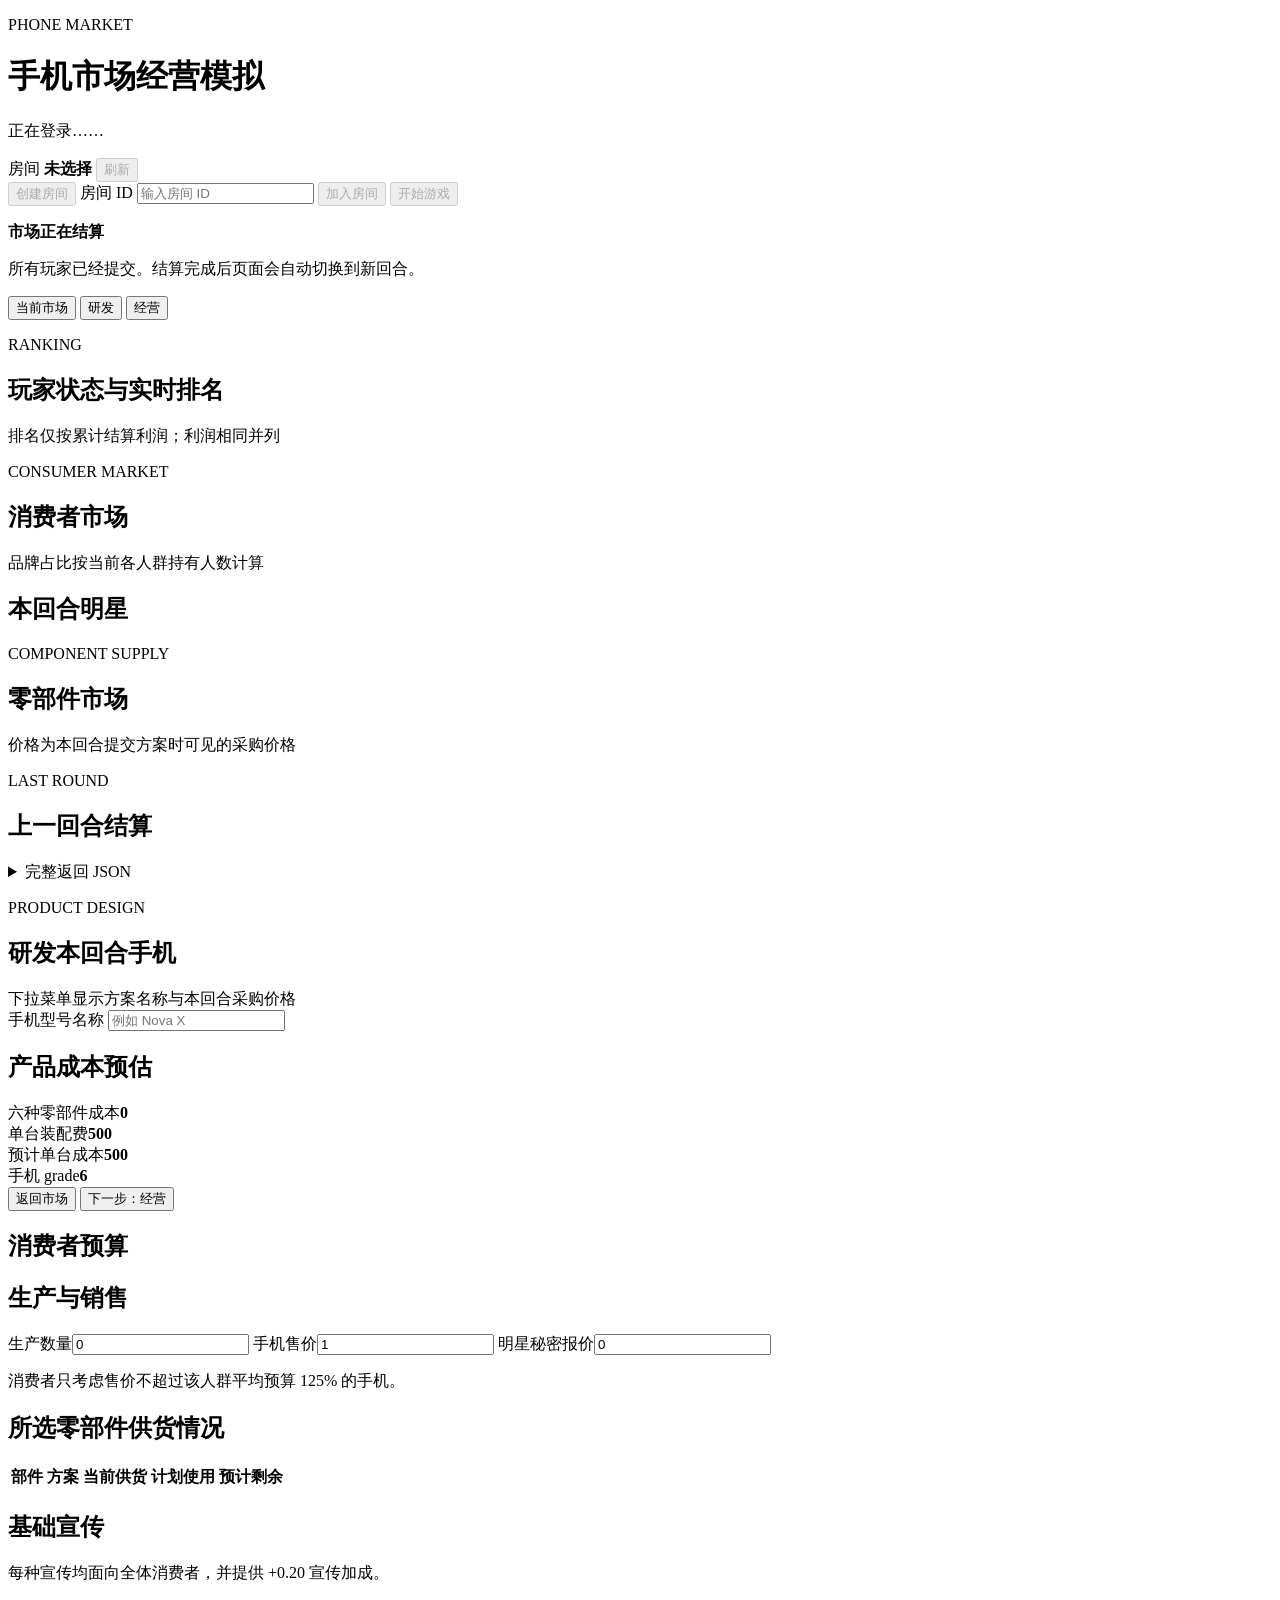
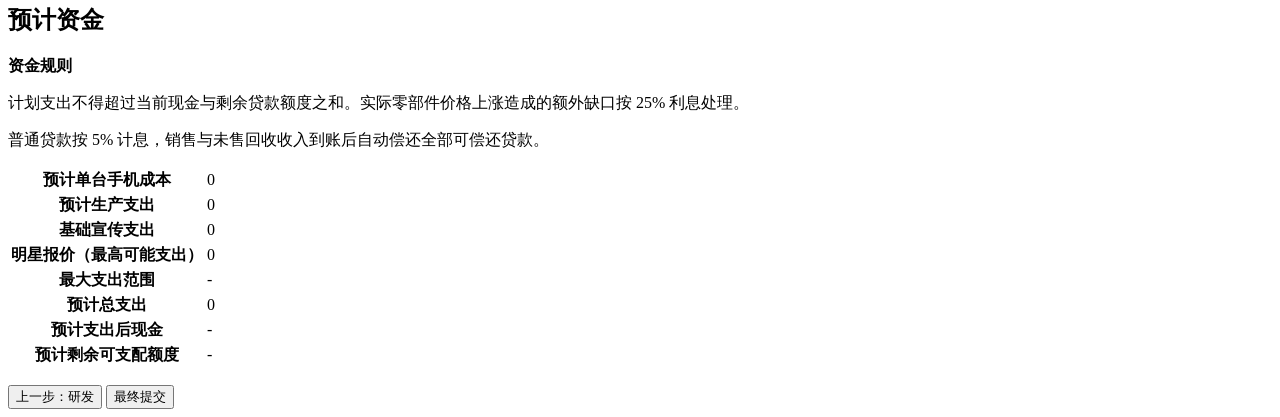
==== src/main/resources/static/index.html @ 574f3762 "first commit" ====
<!doctype html>
<html lang="zh-CN">
<head>
    <meta charset="UTF-8">
    <meta name="viewport" content="width=device-width, initial-scale=1.0">
    <title>手机市场经营模拟</title>
    <link rel="stylesheet" href="/styles.css?v=20260803-1455">
</head>
<body>
<main class="page">
    <header class="topbar">
        <div>
            <p class="eyebrow">PHONE MARKET</p>
            <h1>手机市场经营模拟</h1>
            <p id="loginText" class="muted">正在登录……</p>
        </div>
        <div class="top-actions">
            <span class="room-pill">房间 <strong id="roomText">未选择</strong></span>
            <button id="refreshButton" class="secondary" disabled>刷新</button>
        </div>
    </header>

    <section class="panel room-controls">
        <button id="createButton" disabled>创建房间</button>
        <label>
            房间 ID
            <input id="gameIdInput" type="number" min="1" placeholder="输入房间 ID">
        </label>
        <button id="joinButton" disabled>加入房间</button>
        <button id="startButton" disabled>开始游戏</button>
    </section>

    <p id="message" class="message"></p>

    <section id="gameArea" class="hidden">
        <div id="processingBanner" class="processing-banner hidden">
            <span class="spinner"></span>
            <div>
                <strong>市场正在结算</strong>
                <p>所有玩家已经提交。结算完成后页面会自动切换到新回合。</p>
            </div>
        </div>

        <div id="finalBanner" class="final-banner hidden"></div>

        <nav class="tabs" aria-label="游戏页面">
            <button class="tab-button active" data-tab="market">当前市场</button>
            <button class="tab-button" data-tab="research">研发</button>
            <button class="tab-button" data-tab="operation">经营</button>
        </nav>

        <section id="marketTab" class="tab-page">
            <div id="summaryCards" class="summary-grid"></div>

            <section class="panel">
                <div class="section-heading">
                    <div>
                        <p class="eyebrow">RANKING</p>
                        <h2>玩家状态与实时排名</h2>
                    </div>
                    <span class="muted">排名仅按累计结算利润；利润相同并列</span>
                </div>
                <div id="playerFinance"></div>
            </section>

            <section class="panel">
                <div class="section-heading">
                    <div>
                        <p class="eyebrow">CONSUMER MARKET</p>
                        <h2>消费者市场</h2>
                    </div>
                    <span class="muted">品牌占比按当前各人群持有人数计算</span>
                </div>
                <div id="consumerMarket"></div>
            </section>

            <section class="panel">
                <h2>本回合明星</h2>
                <div id="starInfo"></div>
            </section>

            <section class="panel">
                <div class="section-heading">
                    <div>
                        <p class="eyebrow">COMPONENT SUPPLY</p>
                        <h2>零部件市场</h2>
                    </div>
                    <span class="muted">价格为本回合提交方案时可见的采购价格</span>
                </div>
                <div id="componentTable" class="component-market-grid"></div>
            </section>

            <section class="panel">
                <div class="section-heading">
                    <div>
                        <p class="eyebrow">LAST ROUND</p>
                        <h2>上一回合结算</h2>
                    </div>
                </div>
                <div id="previousRound"></div>
            </section>

            <section class="panel compact-panel">
                <details>
                    <summary>完整返回 JSON</summary>
                    <pre id="rawJson"></pre>
                </details>
            </section>
        </section>

        <section id="researchTab" class="tab-page hidden">
            <section class="panel">
                <div class="section-heading">
                    <div>
                        <p class="eyebrow">PRODUCT DESIGN</p>
                        <h2>研发本回合手机</h2>
                    </div>
                    <span class="muted">下拉菜单显示方案名称与本回合采购价格</span>
                </div>

                <label class="field">
                    手机型号名称
                    <input id="modelName" type="text" maxlength="50" placeholder="例如 Nova X">
                </label>

                <div id="componentSelectors" class="selector-grid"></div>
            </section>

            <section class="panel">
                <h2>产品成本预估</h2>
                <div class="metric-grid">
                    <div class="metric"><span>六种零部件成本</span><strong id="componentUnitCost">0</strong></div>
                    <div class="metric"><span>单台装配费</span><strong id="assemblyUnitCost">500</strong></div>
                    <div class="metric"><span>预计单台成本</span><strong id="phoneUnitCost">500</strong></div>
                    <div class="metric"><span>手机 grade</span><strong id="totalGrade">6</strong></div>
                </div>
                <div class="page-actions">
                    <button data-go-tab="market" class="secondary">返回市场</button>
                    <button data-go-tab="operation">下一步：经营</button>
                </div>
            </section>
        </section>

        <section id="operationTab" class="tab-page hidden">
            <section class="panel">
                <h2>消费者预算</h2>
                <div id="majorBudgetCards" class="summary-grid"></div>
            </section>

            <section class="panel">
                <h2>生产与销售</h2>
                <div class="form-grid">
                    <label class="field">生产数量<input id="productionQuantity" type="number" min="0" step="1" value="0"></label>
                    <label class="field">手机售价<input id="salePrice" type="number" min="1" step="1" value="1"></label>
                    <label class="field">明星秘密报价<input id="starBid" type="number" min="0" step="1" value="0"></label>
                </div>
                <p class="hint">消费者只考虑售价不超过该人群平均预算 125% 的手机。</p>
            </section>

            <section class="panel">
                <h2>所选零部件供货情况</h2>
                <div class="table-wrap">
                    <table>
                        <thead><tr><th>部件</th><th>方案</th><th>当前供货</th><th>计划使用</th><th>预计剩余</th></tr></thead>
                        <tbody id="selectedComponentSupplyTable"></tbody>
                    </table>
                </div>
            </section>

            <section class="panel">
                <h2>基础宣传</h2>
                <p class="hint">每种宣传均面向全体消费者，并提供 +0.20 宣传加成。</p>
                <div id="advertisingOptions" class="checkbox-list"></div>
            </section>

            <section class="panel">
                <h2>预计资金</h2>
                <div class="rule-notice">
                    <strong>资金规则</strong>
                    <p>计划支出不得超过当前现金与剩余贷款额度之和。实际零部件价格上涨造成的额外缺口按 25% 利息处理。</p>
                    <p>普通贷款按 5% 计息，销售与未售回收收入到账后自动偿还全部可偿还贷款。</p>
                </div>
                <div class="table-wrap">
                    <table><tbody>
                    <tr><th>预计单台手机成本</th><td id="operationUnitCost">0</td></tr>
                    <tr><th>预计生产支出</th><td id="estimatedProductionCost">0</td></tr>
                    <tr><th>基础宣传支出</th><td id="estimatedAdCost">0</td></tr>
                    <tr><th>明星报价（最高可能支出）</th><td id="estimatedStarCost">0</td></tr>
                    <tr><th>最大支出范围</th><td id="maximumSpendingLimit">-</td></tr>
                    <tr><th>预计总支出</th><td id="estimatedTotalCost">0</td></tr>
                    <tr><th>预计支出后现金</th><td id="estimatedCashAfter">-</td></tr>
                    <tr><th>预计剩余可支配额度</th><td id="estimatedAvailableAfter">-</td></tr>
                    </tbody></table>
                </div>
                <p id="affordabilityWarning" class="warning hidden"></p>
                <div class="page-actions">
                    <button data-go-tab="research" class="secondary">上一步：研发</button>
                    <button id="submitActionButton">最终提交</button>
                </div>
            </section>
        </section>
    </section>
</main>
<script src="/app.js?v=20260803-1455"></script>
</body>
</html>
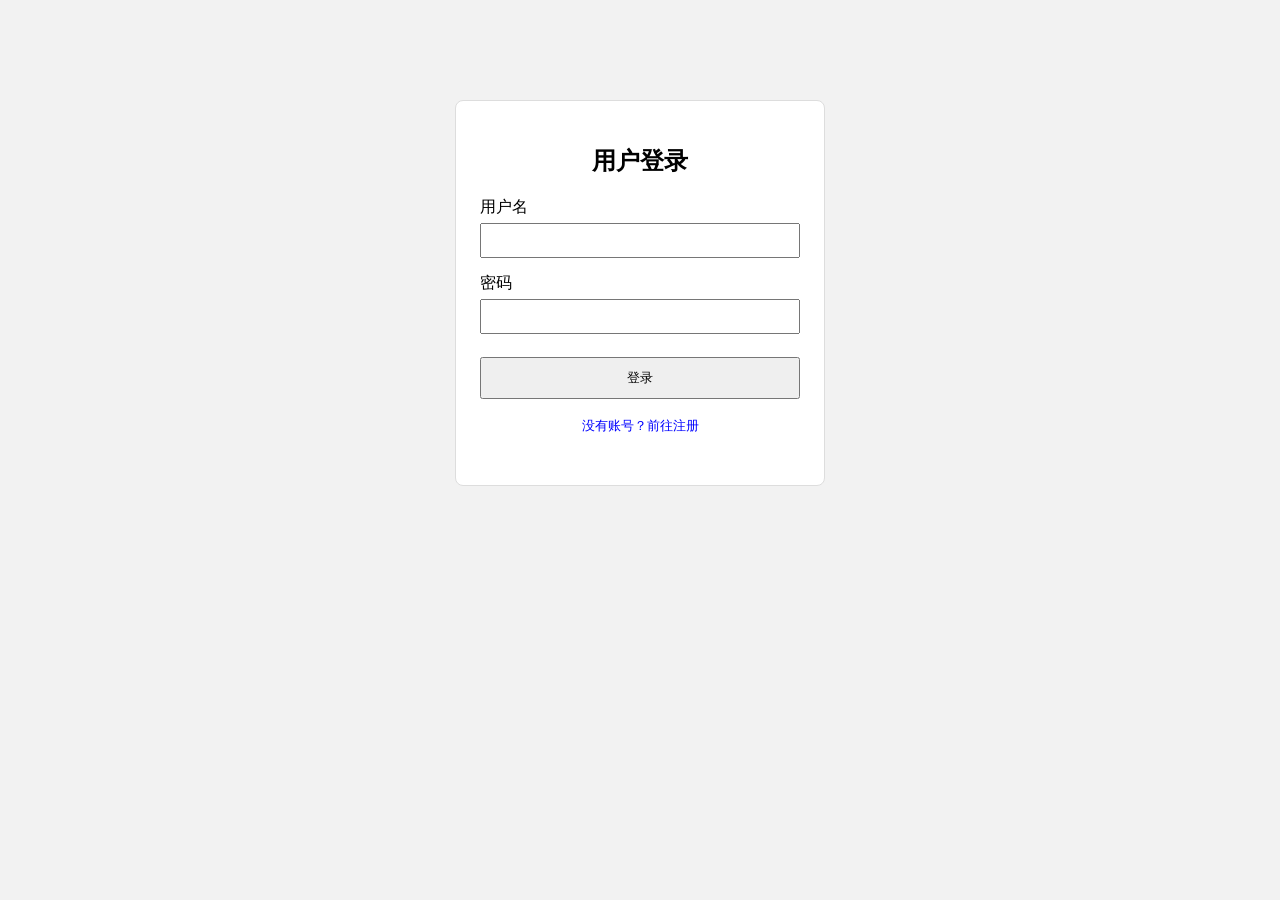
==== commit ec3a6681: "refactor: 重构登录注册界面，替换原简单用户登录流程" ====
--- a/src/main/resources/static/index.html
+++ b/src/main/resources/static/index.html
@@ -1,206 +1,175 @@
-<!doctype html>
+<!DOCTYPE html>
 <html lang="zh-CN">
 <head>
     <meta charset="UTF-8">
     <meta name="viewport" content="width=device-width, initial-scale=1.0">
-    <title>手机市场经营模拟</title>
-    <link rel="stylesheet" href="/styles.css?v=20260803-1455">
+
+    <title>手机市场</title>
+
+    <style>
+        body {
+            margin: 0;
+            font-family: Arial, sans-serif;
+            background: #f2f2f2;
+        }
+
+        .container {
+            width: 320px;
+            margin: 100px auto;
+            padding: 24px;
+            background: white;
+            border: 1px solid #ddd;
+            border-radius: 8px;
+        }
+
+        h2 {
+            text-align: center;
+        }
+
+        .form-group {
+            margin-bottom: 15px;
+        }
+
+        label {
+            display: block;
+            margin-bottom: 5px;
+        }
+
+        input {
+            box-sizing: border-box;
+            width: 100%;
+            padding: 8px;
+        }
+
+        button {
+            width: 100%;
+            padding: 10px;
+            margin-top: 8px;
+            cursor: pointer;
+        }
+
+        .switch-button {
+            border: none;
+            background: none;
+            color: blue;
+        }
+
+        .hidden {
+            display: none;
+        }
+
+        #message {
+            text-align: center;
+            margin-top: 15px;
+        }
+    </style>
 </head>
+
 <body>
-<main class="page">
-    <header class="topbar">
-        <div>
-            <p class="eyebrow">PHONE MARKET</p>
-            <h1>手机市场经营模拟</h1>
-            <p id="loginText" class="muted">正在登录……</p>
-        </div>
-        <div class="top-actions">
-            <span class="room-pill">房间 <strong id="roomText">未选择</strong></span>
-            <button id="refreshButton" class="secondary" disabled>刷新</button>
-        </div>
-    </header>
 
-    <section class="panel room-controls">
-        <button id="createButton" disabled>创建房间</button>
-        <label>
-            房间 ID
-            <input id="gameIdInput" type="number" min="1" placeholder="输入房间 ID">
-        </label>
-        <button id="joinButton" disabled>加入房间</button>
-        <button id="startButton" disabled>开始游戏</button>
-    </section>
+<div class="container">
 
-    <p id="message" class="message"></p>
+    <!-- 登录界面 -->
+    <div id="loginPage">
 
-    <section id="gameArea" class="hidden">
-        <div id="processingBanner" class="processing-banner hidden">
-            <span class="spinner"></span>
-            <div>
-                <strong>市场正在结算</strong>
-                <p>所有玩家已经提交。结算完成后页面会自动切换到新回合。</p>
+        <h2>用户登录</h2>
+
+        <form id="loginForm">
+
+            <div class="form-group">
+                <label for="loginUsername">用户名</label>
+
+                <input
+                        id="loginUsername"
+                        type="text"
+                        required
+                >
             </div>
-        </div>
 
-        <div id="finalBanner" class="final-banner hidden"></div>
+            <div class="form-group">
+                <label for="loginPassword">密码</label>
 
-        <nav class="tabs" aria-label="游戏页面">
-            <button class="tab-button active" data-tab="market">当前市场</button>
-            <button class="tab-button" data-tab="research">研发</button>
-            <button class="tab-button" data-tab="operation">经营</button>
-        </nav>
+                <input
+                        id="loginPassword"
+                        type="password"
+                        required
+                >
+            </div>
 
-        <section id="marketTab" class="tab-page">
-            <div id="summaryCards" class="summary-grid"></div>
+            <button type="submit">
+                登录
+            </button>
 
-            <section class="panel">
-                <div class="section-heading">
-                    <div>
-                        <p class="eyebrow">RANKING</p>
-                        <h2>玩家状态与实时排名</h2>
-                    </div>
-                    <span class="muted">排名仅按累计结算利润；利润相同并列</span>
-                </div>
-                <div id="playerFinance"></div>
-            </section>
+        </form>
 
-            <section class="panel">
-                <div class="section-heading">
-                    <div>
-                        <p class="eyebrow">CONSUMER MARKET</p>
-                        <h2>消费者市场</h2>
-                    </div>
-                    <span class="muted">品牌占比按当前各人群持有人数计算</span>
-                </div>
-                <div id="consumerMarket"></div>
-            </section>
+        <button
+                id="goToRegisterButton"
+                class="switch-button"
+                type="button"
+        >
+            没有账号？前往注册
+        </button>
 
-            <section class="panel">
-                <h2>本回合明星</h2>
-                <div id="starInfo"></div>
-            </section>
+    </div>
 
-            <section class="panel">
-                <div class="section-heading">
-                    <div>
-                        <p class="eyebrow">COMPONENT SUPPLY</p>
-                        <h2>零部件市场</h2>
-                    </div>
-                    <span class="muted">价格为本回合提交方案时可见的采购价格</span>
-                </div>
-                <div id="componentTable" class="component-market-grid"></div>
-            </section>
+    <!-- 注册界面 -->
+    <div id="registerPage" class="hidden">
 
-            <section class="panel">
-                <div class="section-heading">
-                    <div>
-                        <p class="eyebrow">LAST ROUND</p>
-                        <h2>上一回合结算</h2>
-                    </div>
-                </div>
-                <div id="previousRound"></div>
-            </section>
+        <h2>用户注册</h2>
 
-            <section class="panel compact-panel">
-                <details>
-                    <summary>完整返回 JSON</summary>
-                    <pre id="rawJson"></pre>
-                </details>
-            </section>
-        </section>
+        <form id="registerForm">
 
-        <section id="researchTab" class="tab-page hidden">
-            <section class="panel">
-                <div class="section-heading">
-                    <div>
-                        <p class="eyebrow">PRODUCT DESIGN</p>
-                        <h2>研发本回合手机</h2>
-                    </div>
-                    <span class="muted">下拉菜单显示方案名称与本回合采购价格</span>
-                </div>
+            <div class="form-group">
+                <label for="registerNickname">昵称</label>
 
-                <label class="field">
-                    手机型号名称
-                    <input id="modelName" type="text" maxlength="50" placeholder="例如 Nova X">
-                </label>
+                <input
+                        id="registerNickname"
+                        type="text"
+                        required
+                >
+            </div>
 
-                <div id="componentSelectors" class="selector-grid"></div>
-            </section>
+            <div class="form-group">
+                <label for="registerUsername">用户名</label>
 
-            <section class="panel">
-                <h2>产品成本预估</h2>
-                <div class="metric-grid">
-                    <div class="metric"><span>六种零部件成本</span><strong id="componentUnitCost">0</strong></div>
-                    <div class="metric"><span>单台装配费</span><strong id="assemblyUnitCost">500</strong></div>
-                    <div class="metric"><span>预计单台成本</span><strong id="phoneUnitCost">500</strong></div>
-                    <div class="metric"><span>手机 grade</span><strong id="totalGrade">6</strong></div>
-                </div>
-                <div class="page-actions">
-                    <button data-go-tab="market" class="secondary">返回市场</button>
-                    <button data-go-tab="operation">下一步：经营</button>
-                </div>
-            </section>
-        </section>
+                <input
+                        id="registerUsername"
+                        type="text"
+                        required
+                >
+            </div>
 
-        <section id="operationTab" class="tab-page hidden">
-            <section class="panel">
-                <h2>消费者预算</h2>
-                <div id="majorBudgetCards" class="summary-grid"></div>
-            </section>
+            <div class="form-group">
+                <label for="registerPassword">密码</label>
 
-            <section class="panel">
-                <h2>生产与销售</h2>
-                <div class="form-grid">
-                    <label class="field">生产数量<input id="productionQuantity" type="number" min="0" step="1" value="0"></label>
-                    <label class="field">手机售价<input id="salePrice" type="number" min="1" step="1" value="1"></label>
-                    <label class="field">明星秘密报价<input id="starBid" type="number" min="0" step="1" value="0"></label>
-                </div>
-                <p class="hint">消费者只考虑售价不超过该人群平均预算 125% 的手机。</p>
-            </section>
+                <input
+                        id="registerPassword"
+                        type="password"
+                        required
+                >
+            </div>
 
-            <section class="panel">
-                <h2>所选零部件供货情况</h2>
-                <div class="table-wrap">
-                    <table>
-                        <thead><tr><th>部件</th><th>方案</th><th>当前供货</th><th>计划使用</th><th>预计剩余</th></tr></thead>
-                        <tbody id="selectedComponentSupplyTable"></tbody>
-                    </table>
-                </div>
-            </section>
+            <button type="submit">
+                注册
+            </button>
 
-            <section class="panel">
-                <h2>基础宣传</h2>
-                <p class="hint">每种宣传均面向全体消费者，并提供 +0.20 宣传加成。</p>
-                <div id="advertisingOptions" class="checkbox-list"></div>
-            </section>
+        </form>
 
-            <section class="panel">
-                <h2>预计资金</h2>
-                <div class="rule-notice">
-                    <strong>资金规则</strong>
-                    <p>计划支出不得超过当前现金与剩余贷款额度之和。实际零部件价格上涨造成的额外缺口按 25% 利息处理。</p>
-                    <p>普通贷款按 5% 计息，销售与未售回收收入到账后自动偿还全部可偿还贷款。</p>
-                </div>
-                <div class="table-wrap">
-                    <table><tbody>
-                    <tr><th>预计单台手机成本</th><td id="operationUnitCost">0</td></tr>
-                    <tr><th>预计生产支出</th><td id="estimatedProductionCost">0</td></tr>
-                    <tr><th>基础宣传支出</th><td id="estimatedAdCost">0</td></tr>
-                    <tr><th>明星报价（最高可能支出）</th><td id="estimatedStarCost">0</td></tr>
-                    <tr><th>最大支出范围</th><td id="maximumSpendingLimit">-</td></tr>
-                    <tr><th>预计总支出</th><td id="estimatedTotalCost">0</td></tr>
-                    <tr><th>预计支出后现金</th><td id="estimatedCashAfter">-</td></tr>
-                    <tr><th>预计剩余可支配额度</th><td id="estimatedAvailableAfter">-</td></tr>
-                    </tbody></table>
-                </div>
-                <p id="affordabilityWarning" class="warning hidden"></p>
-                <div class="page-actions">
-                    <button data-go-tab="research" class="secondary">上一步：研发</button>
-                    <button id="submitActionButton">最终提交</button>
-                </div>
-            </section>
-        </section>
-    </section>
-</main>
-<script src="/app.js?v=20260803-1455"></script>
+        <button
+                id="backToLoginButton"
+                class="switch-button"
+                type="button"
+        >
+            已有账号？返回登录
+        </button>
+
+    </div>
+
+    <p id="message"></p>
+
+</div>
+
+<script src="/index.js"></script>
+
 </body>
-</html>
+</html>
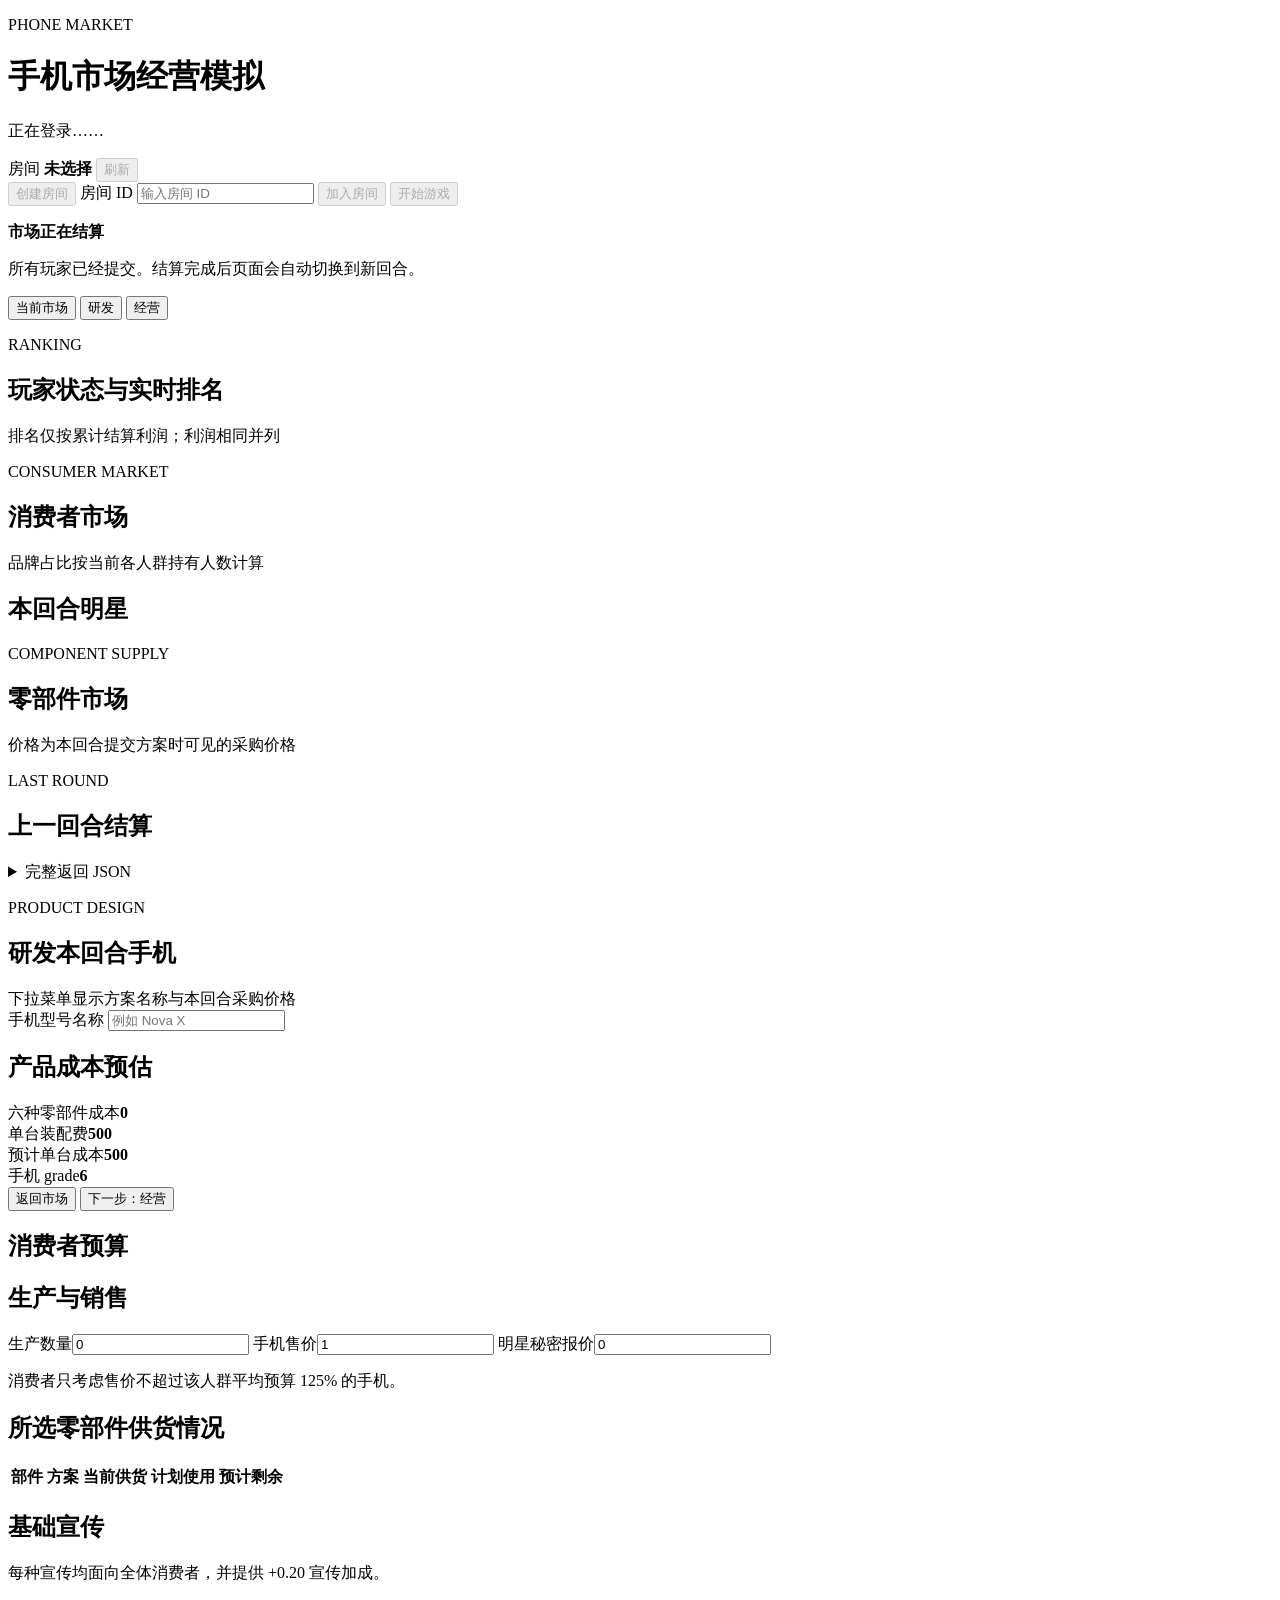
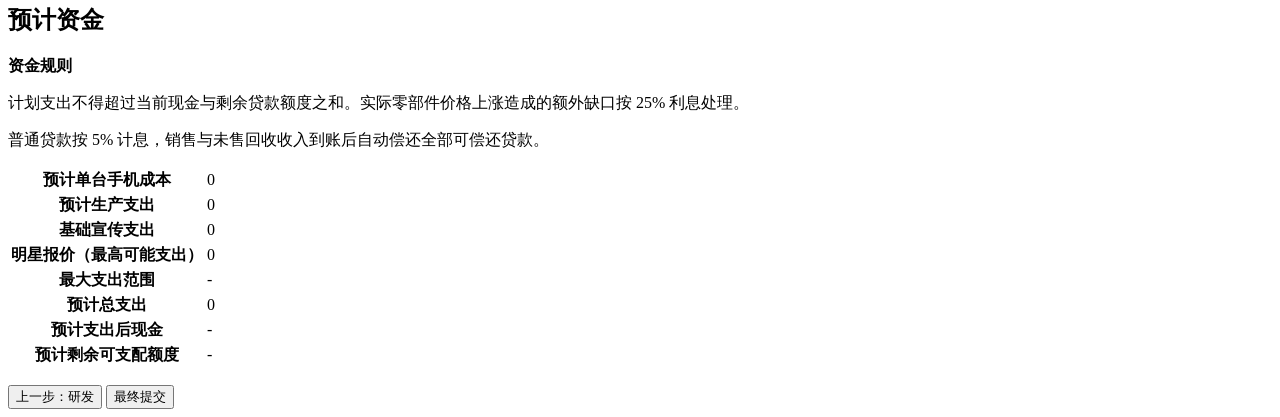
==== commit ee9bbc1c: "Redis" ====
--- a/src/main/resources/static/index.html
+++ b/src/main/resources/static/index.html
@@ -1,175 +1,206 @@
-<!DOCTYPE html>
+<!doctype html>
 <html lang="zh-CN">
 <head>
     <meta charset="UTF-8">
     <meta name="viewport" content="width=device-width, initial-scale=1.0">
-
-    <title>手机市场</title>
-
-    <style>
-        body {
-            margin: 0;
-            font-family: Arial, sans-serif;
-            background: #f2f2f2;
-        }
-
-        .container {
-            width: 320px;
-            margin: 100px auto;
-            padding: 24px;
-            background: white;
-            border: 1px solid #ddd;
-            border-radius: 8px;
-        }
-
-        h2 {
-            text-align: center;
-        }
-
-        .form-group {
-            margin-bottom: 15px;
-        }
-
-        label {
-            display: block;
-            margin-bottom: 5px;
-        }
-
-        input {
-            box-sizing: border-box;
-            width: 100%;
-            padding: 8px;
-        }
-
-        button {
-            width: 100%;
-            padding: 10px;
-            margin-top: 8px;
-            cursor: pointer;
-        }
-
-        .switch-button {
-            border: none;
-            background: none;
-            color: blue;
-        }
-
-        .hidden {
-            display: none;
-        }
-
-        #message {
-            text-align: center;
-            margin-top: 15px;
-        }
-    </style>
+    <title>手机市场经营模拟</title>
+    <link rel="stylesheet" href="/styles.css?v=20260803-1455">
 </head>
-
 <body>
-
-<div class="container">
-
-    <!-- 登录界面 -->
-    <div id="loginPage">
-
-        <h2>用户登录</h2>
-
-        <form id="loginForm">
-
-            <div class="form-group">
-                <label for="loginUsername">用户名</label>
-
-                <input
-                        id="loginUsername"
-                        type="text"
-                        required
-                >
+<main class="page">
+    <header class="topbar">
+        <div>
+            <p class="eyebrow">PHONE MARKET</p>
+            <h1>手机市场经营模拟</h1>
+            <p id="loginText" class="muted">正在登录……</p>
+        </div>
+        <div class="top-actions">
+            <span class="room-pill">房间 <strong id="roomText">未选择</strong></span>
+            <button id="refreshButton" class="secondary" disabled>刷新</button>
+        </div>
+    </header>
+
+    <section class="panel room-controls">
+        <button id="createButton" disabled>创建房间</button>
+        <label>
+            房间 ID
+            <input id="gameIdInput" type="number" min="1" placeholder="输入房间 ID">
+        </label>
+        <button id="joinButton" disabled>加入房间</button>
+        <button id="startButton" disabled>开始游戏</button>
+    </section>
+
+    <p id="message" class="message"></p>
+
+    <section id="gameArea" class="hidden">
+        <div id="processingBanner" class="processing-banner hidden">
+            <span class="spinner"></span>
+            <div>
+                <strong>市场正在结算</strong>
+                <p>所有玩家已经提交。结算完成后页面会自动切换到新回合。</p>
             </div>
-
-            <div class="form-group">
-                <label for="loginPassword">密码</label>
-
-                <input
-                        id="loginPassword"
-                        type="password"
-                        required
-                >
-            </div>
-
-            <button type="submit">
-                登录
-            </button>
-
-        </form>
-
-        <button
-                id="goToRegisterButton"
-                class="switch-button"
-                type="button"
-        >
-            没有账号？前往注册
-        </button>
-
-    </div>
-
-    <!-- 注册界面 -->
-    <div id="registerPage" class="hidden">
-
-        <h2>用户注册</h2>
-
-        <form id="registerForm">
-
-            <div class="form-group">
-                <label for="registerNickname">昵称</label>
-
-                <input
-                        id="registerNickname"
-                        type="text"
-                        required
-                >
-            </div>
-
-            <div class="form-group">
-                <label for="registerUsername">用户名</label>
-
-                <input
-                        id="registerUsername"
-                        type="text"
-                        required
-                >
-            </div>
-
-            <div class="form-group">
-                <label for="registerPassword">密码</label>
-
-                <input
-                        id="registerPassword"
-                        type="password"
-                        required
-                >
-            </div>
-
-            <button type="submit">
-                注册
-            </button>
-
-        </form>
-
-        <button
-                id="backToLoginButton"
-                class="switch-button"
-                type="button"
-        >
-            已有账号？返回登录
-        </button>
-
-    </div>
-
-    <p id="message"></p>
-
-</div>
-
-<script src="/index.js"></script>
-
+        </div>
+
+        <div id="finalBanner" class="final-banner hidden"></div>
+
+        <nav class="tabs" aria-label="游戏页面">
+            <button class="tab-button active" data-tab="market">当前市场</button>
+            <button class="tab-button" data-tab="research">研发</button>
+            <button class="tab-button" data-tab="operation">经营</button>
+        </nav>
+
+        <section id="marketTab" class="tab-page">
+            <div id="summaryCards" class="summary-grid"></div>
+
+            <section class="panel">
+                <div class="section-heading">
+                    <div>
+                        <p class="eyebrow">RANKING</p>
+                        <h2>玩家状态与实时排名</h2>
+                    </div>
+                    <span class="muted">排名仅按累计结算利润；利润相同并列</span>
+                </div>
+                <div id="playerFinance"></div>
+            </section>
+
+            <section class="panel">
+                <div class="section-heading">
+                    <div>
+                        <p class="eyebrow">CONSUMER MARKET</p>
+                        <h2>消费者市场</h2>
+                    </div>
+                    <span class="muted">品牌占比按当前各人群持有人数计算</span>
+                </div>
+                <div id="consumerMarket"></div>
+            </section>
+
+            <section class="panel">
+                <h2>本回合明星</h2>
+                <div id="starInfo"></div>
+            </section>
+
+            <section class="panel">
+                <div class="section-heading">
+                    <div>
+                        <p class="eyebrow">COMPONENT SUPPLY</p>
+                        <h2>零部件市场</h2>
+                    </div>
+                    <span class="muted">价格为本回合提交方案时可见的采购价格</span>
+                </div>
+                <div id="componentTable" class="component-market-grid"></div>
+            </section>
+
+            <section class="panel">
+                <div class="section-heading">
+                    <div>
+                        <p class="eyebrow">LAST ROUND</p>
+                        <h2>上一回合结算</h2>
+                    </div>
+                </div>
+                <div id="previousRound"></div>
+            </section>
+
+            <section class="panel compact-panel">
+                <details>
+                    <summary>完整返回 JSON</summary>
+                    <pre id="rawJson"></pre>
+                </details>
+            </section>
+        </section>
+
+        <section id="researchTab" class="tab-page hidden">
+            <section class="panel">
+                <div class="section-heading">
+                    <div>
+                        <p class="eyebrow">PRODUCT DESIGN</p>
+                        <h2>研发本回合手机</h2>
+                    </div>
+                    <span class="muted">下拉菜单显示方案名称与本回合采购价格</span>
+                </div>
+
+                <label class="field">
+                    手机型号名称
+                    <input id="modelName" type="text" maxlength="50" placeholder="例如 Nova X">
+                </label>
+
+                <div id="componentSelectors" class="selector-grid"></div>
+            </section>
+
+            <section class="panel">
+                <h2>产品成本预估</h2>
+                <div class="metric-grid">
+                    <div class="metric"><span>六种零部件成本</span><strong id="componentUnitCost">0</strong></div>
+                    <div class="metric"><span>单台装配费</span><strong id="assemblyUnitCost">500</strong></div>
+                    <div class="metric"><span>预计单台成本</span><strong id="phoneUnitCost">500</strong></div>
+                    <div class="metric"><span>手机 grade</span><strong id="totalGrade">6</strong></div>
+                </div>
+                <div class="page-actions">
+                    <button data-go-tab="market" class="secondary">返回市场</button>
+                    <button data-go-tab="operation">下一步：经营</button>
+                </div>
+            </section>
+        </section>
+
+        <section id="operationTab" class="tab-page hidden">
+            <section class="panel">
+                <h2>消费者预算</h2>
+                <div id="majorBudgetCards" class="summary-grid"></div>
+            </section>
+
+            <section class="panel">
+                <h2>生产与销售</h2>
+                <div class="form-grid">
+                    <label class="field">生产数量<input id="productionQuantity" type="number" min="0" step="1" value="0"></label>
+                    <label class="field">手机售价<input id="salePrice" type="number" min="1" step="1" value="1"></label>
+                    <label class="field">明星秘密报价<input id="starBid" type="number" min="0" step="1" value="0"></label>
+                </div>
+                <p class="hint">消费者只考虑售价不超过该人群平均预算 125% 的手机。</p>
+            </section>
+
+            <section class="panel">
+                <h2>所选零部件供货情况</h2>
+                <div class="table-wrap">
+                    <table>
+                        <thead><tr><th>部件</th><th>方案</th><th>当前供货</th><th>计划使用</th><th>预计剩余</th></tr></thead>
+                        <tbody id="selectedComponentSupplyTable"></tbody>
+                    </table>
+                </div>
+            </section>
+
+            <section class="panel">
+                <h2>基础宣传</h2>
+                <p class="hint">每种宣传均面向全体消费者，并提供 +0.20 宣传加成。</p>
+                <div id="advertisingOptions" class="checkbox-list"></div>
+            </section>
+
+            <section class="panel">
+                <h2>预计资金</h2>
+                <div class="rule-notice">
+                    <strong>资金规则</strong>
+                    <p>计划支出不得超过当前现金与剩余贷款额度之和。实际零部件价格上涨造成的额外缺口按 25% 利息处理。</p>
+                    <p>普通贷款按 5% 计息，销售与未售回收收入到账后自动偿还全部可偿还贷款。</p>
+                </div>
+                <div class="table-wrap">
+                    <table><tbody>
+                    <tr><th>预计单台手机成本</th><td id="operationUnitCost">0</td></tr>
+                    <tr><th>预计生产支出</th><td id="estimatedProductionCost">0</td></tr>
+                    <tr><th>基础宣传支出</th><td id="estimatedAdCost">0</td></tr>
+                    <tr><th>明星报价（最高可能支出）</th><td id="estimatedStarCost">0</td></tr>
+                    <tr><th>最大支出范围</th><td id="maximumSpendingLimit">-</td></tr>
+                    <tr><th>预计总支出</th><td id="estimatedTotalCost">0</td></tr>
+                    <tr><th>预计支出后现金</th><td id="estimatedCashAfter">-</td></tr>
+                    <tr><th>预计剩余可支配额度</th><td id="estimatedAvailableAfter">-</td></tr>
+                    </tbody></table>
+                </div>
+                <p id="affordabilityWarning" class="warning hidden"></p>
+                <div class="page-actions">
+                    <button data-go-tab="research" class="secondary">上一步：研发</button>
+                    <button id="submitActionButton">最终提交</button>
+                </div>
+            </section>
+        </section>
+    </section>
+</main>
+<script src="/app.js?v=20260803-1455"></script>
 </body>
-</html>+</html>
